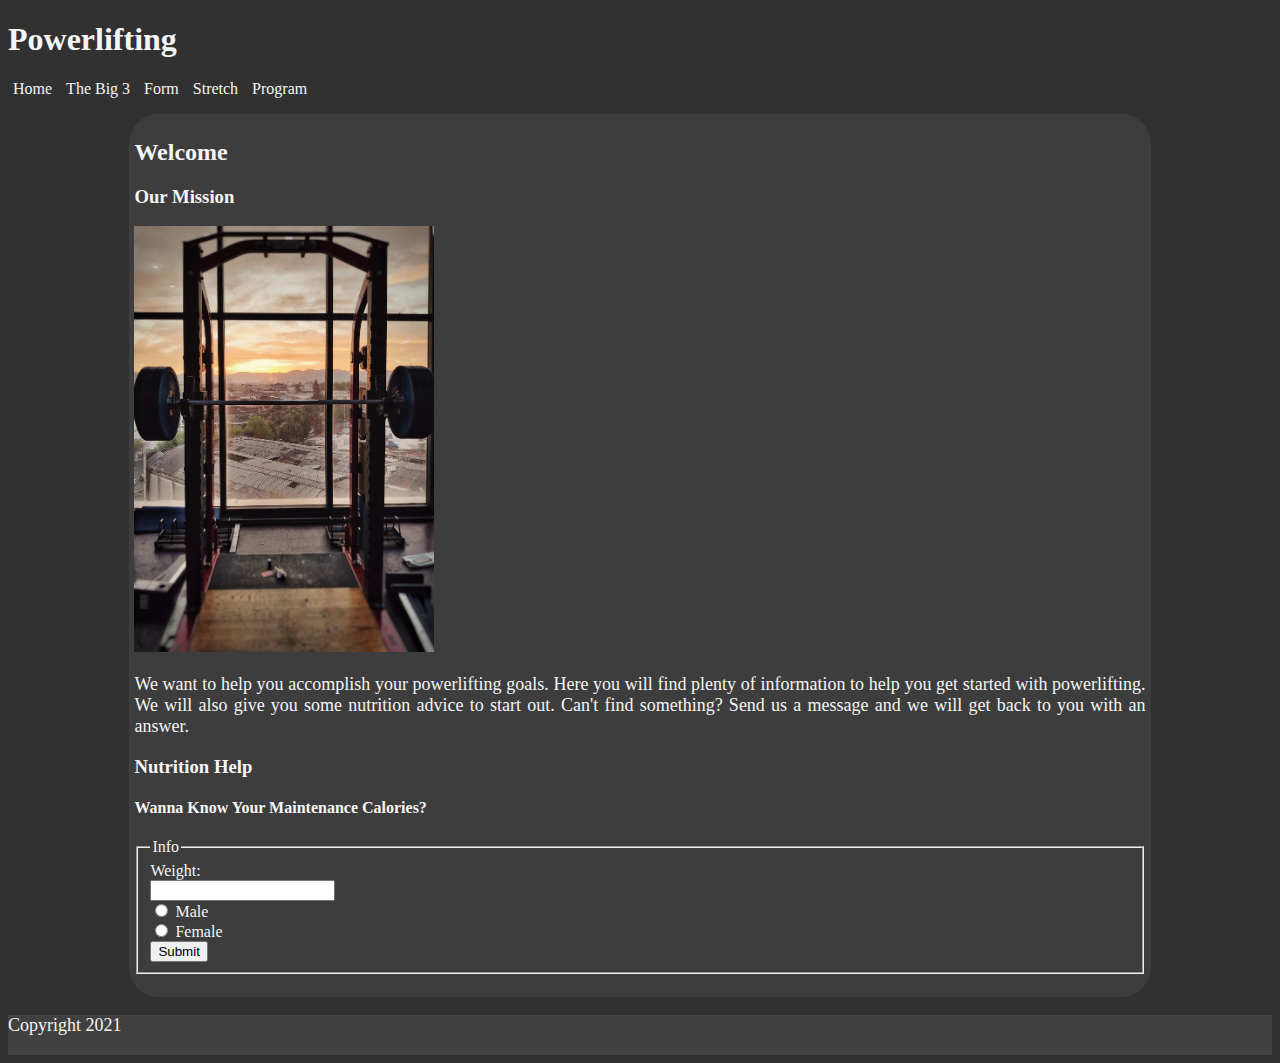
==== index.html @ 2e8fb16a "add protein info prompt" ====
<!DOCTYPE html>
<html lang="en">
    <head>
        <!--
            GIT417/418: Case Project 1 
            Author: Adriana Didden
            Date:May 24,2021
        -->
        <meta charset="UTF-8" />
        <title>Powerlifting | Home</title>
        <link rel="stylesheet" href="assets/style.css">
        <meta name="viewport" content="width=device-width, initial-scale=1.0">
    </head>
    <body>
        <header>
            <h1> Powerlifting</h1>
            <nav>
                <ul>
                    <li> 
                        <a href="index.html" >Home</a>
                    </li>
                    <li> 
                        <a href="big3.html" >The Big 3 </a>
                    </li>
                    <li> 
                        <a href="properform.html" >Form</a>
                    </li>
                    <li> 
                        <a href="stretching.html" > Stretch</a>
                    </li>
                    <li> 
                        <a href="program.html" >Program</a>
                    </li>
                </ul>
            </nav>
        </header>
        <main>
            <h2>Welcome</h2>
            <section>
                <h3>Our Mission</h3> 
                <img src="/assets/images/powerliftIMG.jpg" />
                <p>We want to help you accomplish your powerlifting goals. Here you will find plenty of information to help you get started with powerlifting. We will also give you some nutrition advice to start out. Can't find something? Send us a message and we will get back to you with an answer. </p>
            </section>
            <section>
                <h3>Nutrition Help</h3>
                <form>
                    <h4>Wanna Know Your Maintenance Calories?</h4>
                    <!--Script for this is in the script.js file which is in the assests folder-->
                    <!--New Script in caloriesFemale() and caloriesMale();-->
                    <fieldset>
                        <legend>Info</legend>
                        <label for="weight">Weight:</label><br>
                        <input type="number" id="weight" value="" /><br>
                        <input type="radio" id="male" name="gender" value="male">
                        <label for="male">Male</label><br>
                        <input type="radio" id="female" name="gender" value="female">
                        <label for="female">Female</label><br>

                        <input type="button" value="Submit" onclick="bothCals()"><!--onclick will trigger the mentioned function in JS-->
                    </fieldset>
                    <p id="weights"></p>
                    <p id="MyCals"></p>
                    <p id="protein"></p>
                </form>

            </section>
            
        </main>
        <footer>
            <p> Copyright 2021</p>
        </footer>
        <script src="assets\scripts\script.js"></script>
        <script src="assets/scripts/modernizr.custom.05819.js"></script>

    </body>
</html>
---- assets/style.css ----
body {
    background-color: rgb(49, 49, 49);
    color:whitesmoke;
}
header{
    width: max-content;
}
nav ul li{
    list-style: none;
    display: inline-block;
}
nav ul{
    padding:0px;
}
nav ul li a{
    text-decoration: none;
    color:whitesmoke;
    padding: 5px;
}
main{
    background-color: rgba(0, 225, 255, 0.8);
    border-radius: 30px;
    padding: 5px;
    width: 80%;
    margin:auto;
    height:70%;
}
footer{
    position: relative;
    left: 0;
    bottom: 0;
    width: 100%;
    background-color: rgb(65, 65, 65);
    color: whitesmoke;
    text-align: center;
    height: 40px;
}
img{
    max-width: 300px;
}
p{
    font-size: 18px;
}


@media only screen and (min-width: 767px) {
    main{
        background-color: rgb(65, 65, 65, .8);
        border-radius: 30px;
        padding: 5px;
        width: 80%;
        margin:auto;
    }
    img{
        width: 50%;
    }
    p{
        text-align: justify;
    }
  }
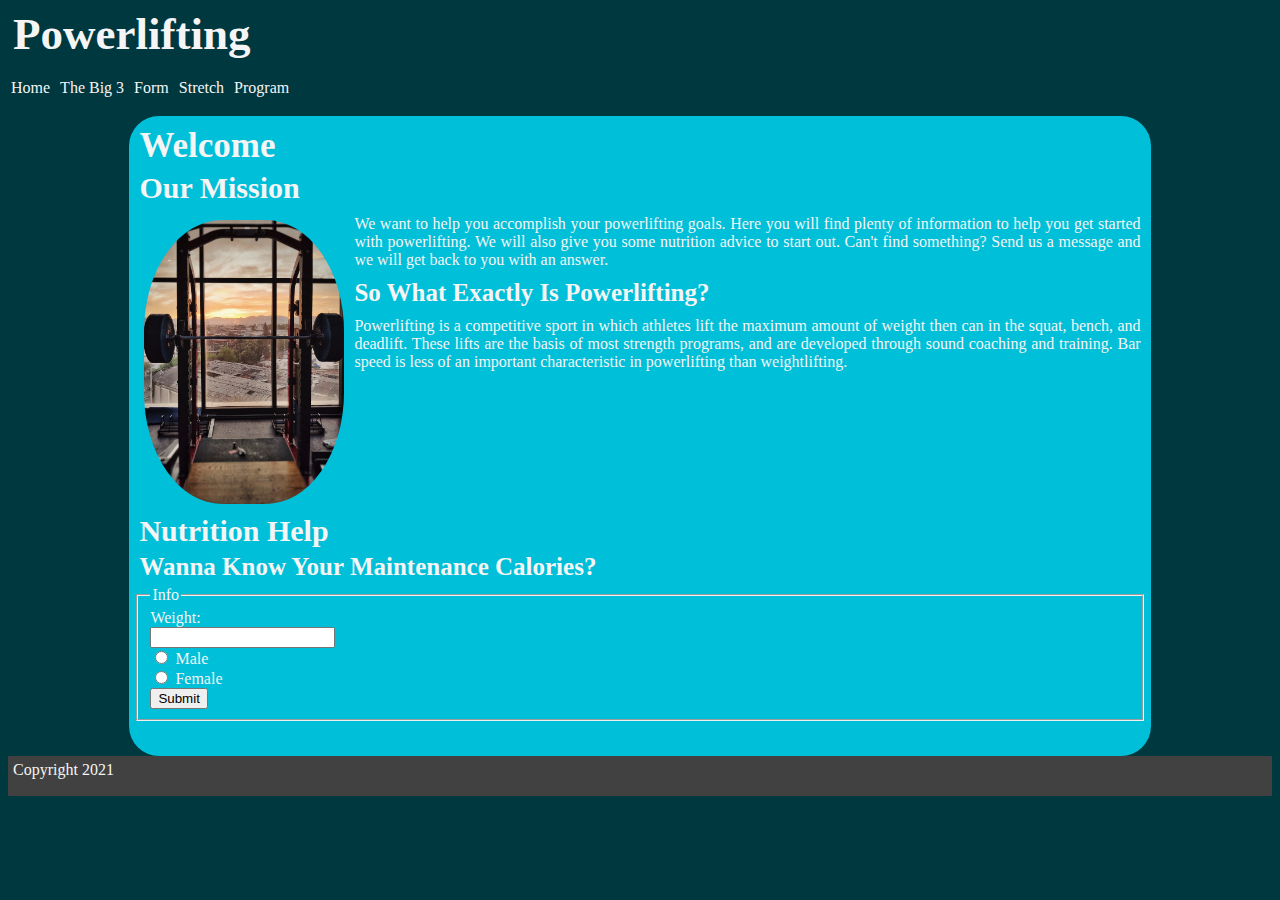
==== commit 14e4d40a: "added content to the program page" ====
--- a/index.html
+++ b/index.html
@@ -2,9 +2,9 @@
 <html lang="en">
     <head>
         <!--
-            GIT417/418: Case Project 1 
+            GIT417/418: Case Project 4
             Author: Adriana Didden
-            Date:May 24,2021
+            Date:June 8,2021
         -->
         <meta charset="UTF-8" />
         <title>Powerlifting | Home</title>
@@ -38,8 +38,10 @@
             <h2>Welcome</h2>
             <section>
                 <h3>Our Mission</h3> 
-                <img src="/assets/images/powerliftIMG.jpg" />
+                <img src="/assets/images/powerliftIMG.jpg" alt="" />
                 <p>We want to help you accomplish your powerlifting goals. Here you will find plenty of information to help you get started with powerlifting. We will also give you some nutrition advice to start out. Can't find something? Send us a message and we will get back to you with an answer. </p>
+                <h4>So What Exactly Is Powerlifting?</h4>
+                <p>Powerlifting is a competitive sport in which athletes lift the maximum amount of weight then can in the squat, bench, and deadlift. These lifts are the basis of most strength programs, and are developed through sound coaching and training. Bar speed is less of an important characteristic in powerlifting than weightlifting.</p>
             </section>
             <section>
                 <h3>Nutrition Help</h3>
--- a/assets/style.css
+++ b/assets/style.css
@@ -1,13 +1,15 @@
 body {
-    background-color: rgb(49, 49, 49);
+    background-color: rgba(0, 56, 63);
     color:whitesmoke;
 }
 header{
     width: max-content;
 }
+
 nav ul li{
     list-style: none;
     display: inline-block;
+    padding: 3px;
 }
 nav ul{
     padding:0px;
@@ -15,7 +17,8 @@
 nav ul li a{
     text-decoration: none;
     color:whitesmoke;
-    padding: 5px;
+    font-size: 16px;
+
 }
 main{
     background-color: rgba(0, 225, 255, 0.8);
@@ -25,27 +28,56 @@
     margin:auto;
     height:70%;
 }
+section{
+    display: block;
+    clear: both;
+}
 footer{
-    position: relative;
-    left: 0;
+    position:relative;
     bottom: 0;
     width: 100%;
     background-color: rgb(65, 65, 65);
     color: whitesmoke;
-    text-align: center;
     height: 40px;
 }
 img{
-    max-width: 300px;
+    max-width: 200px;
+    padding: 10px;
+    border-radius: 40%;
+}
+h1,h2,h3,h4,h5,h6 {
+    padding:0px;
+    margin: 5px;
+}
+h1{
+    font-size: 45px;
+
+}
+h2 {
+    font-size: 35px;
+}
+h3 {
+    font-size: 30px;
+}
+h4{
+    font-size:25px;
+}
+h5 {
+    font-size: 20px;
+}
+h6 {
+    font-size: 18px;
 }
 p{
-    font-size: 18px;
+    font-size: 16px;
+    padding: 5px;
+    margin: 0px;
 }
 
 
 @media only screen and (min-width: 767px) {
     main{
-        background-color: rgb(65, 65, 65, .8);
+        background-color: rgba(0, 225, 255, 0.8);
         border-radius: 30px;
         padding: 5px;
         width: 80%;
@@ -53,6 +85,8 @@
     }
     img{
         width: 50%;
+        float: left;
+
     }
     p{
         text-align: justify;
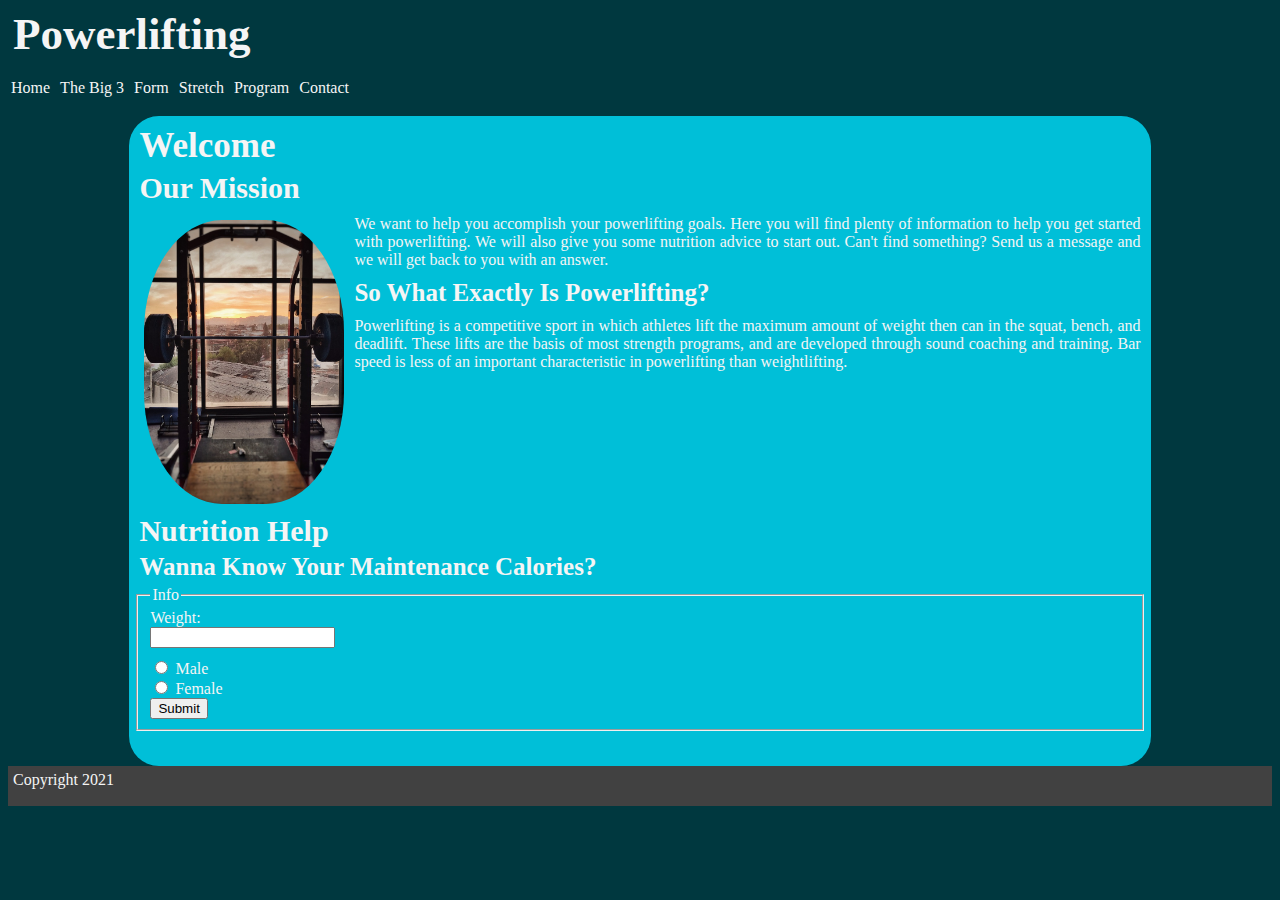
==== commit a5f39d9e: "added contact page, thanks page, script to validate that the user entered a last name, and script to" ====
--- a/index.html
+++ b/index.html
@@ -4,7 +4,7 @@
         <!--
             GIT417/418: Case Project 4
             Author: Adriana Didden
-            Date:June 8,2021
+            Date:June 9,2021
         -->
         <meta charset="UTF-8" />
         <title>Powerlifting | Home</title>
@@ -31,6 +31,9 @@
                     <li> 
                         <a href="program.html" >Program</a>
                     </li>
+                    <li>
+                        <a href="contact.html">Contact</a>
+                    </li>
                 </ul>
             </nav>
         </header>
@@ -48,11 +51,12 @@
                 <form>
                     <h4>Wanna Know Your Maintenance Calories?</h4>
                     <!--Script for this is in the script.js file which is in the assests folder-->
-                    <!--New Script in caloriesFemale() and caloriesMale();-->
+                    <!--New Script is in moreInfo();-->
                     <fieldset>
                         <legend>Info</legend>
                         <label for="weight">Weight:</label><br>
                         <input type="number" id="weight" value="" /><br>
+                        <p id=error></p>
                         <input type="radio" id="male" name="gender" value="male">
                         <label for="male">Male</label><br>
                         <input type="radio" id="female" name="gender" value="female">
@@ -62,7 +66,7 @@
                     </fieldset>
                     <p id="weights"></p>
                     <p id="MyCals"></p>
-                    <p id="protein"></p>
+                    <p id="proteinQuestion"></p>
                 </form>
 
             </section>
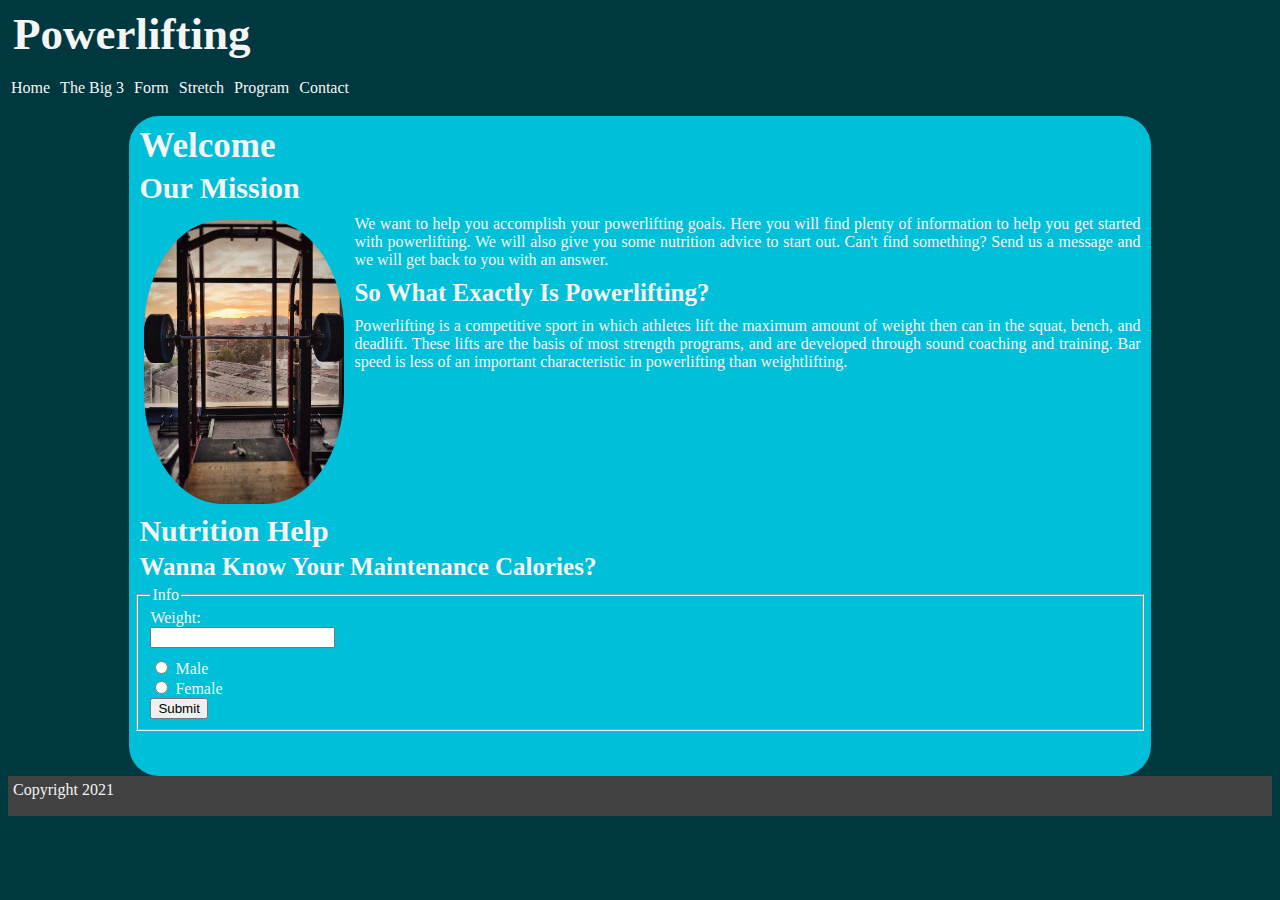
==== commit fc27893e: "fixed logic for getting gender" ====
--- a/index.html
+++ b/index.html
@@ -67,6 +67,8 @@
                     <p id="weights"></p>
                     <p id="MyCals"></p>
                     <p id="proteinQuestion"></p>
+
+                    <p id="result"></p>
                 </form>
 
             </section>
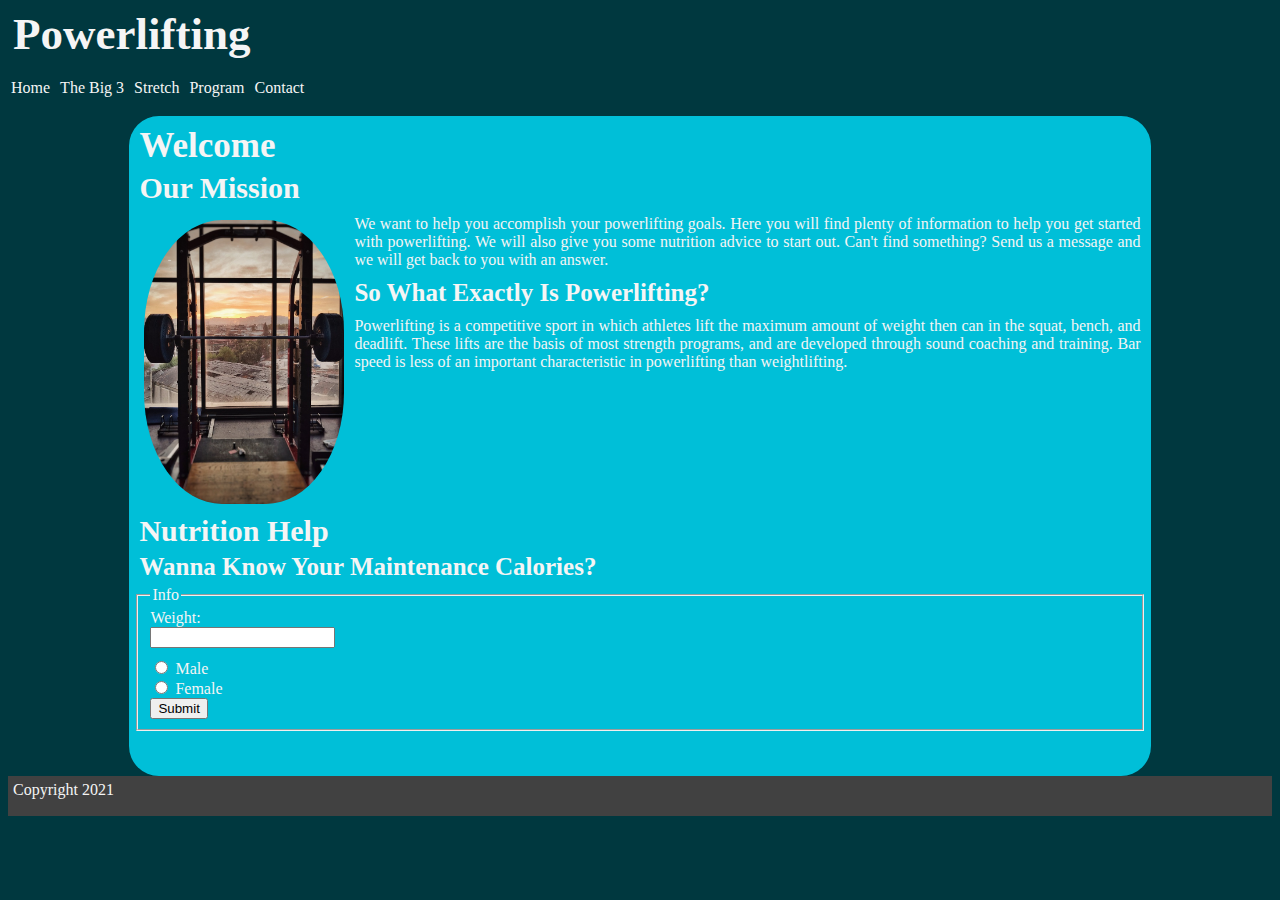
==== commit bd20aaa1: "deleted form page and updated navigation" ====
--- a/index.html
+++ b/index.html
@@ -2,9 +2,9 @@
 <html lang="en">
     <head>
         <!--
-            GIT417/418: Case Project 4
+            GIT417/418: Case Project 5
             Author: Adriana Didden
-            Date:June 9,2021
+            Date:June 13,2021
         -->
         <meta charset="UTF-8" />
         <title>Powerlifting | Home</title>
@@ -21,9 +21,6 @@
                     </li>
                     <li> 
                         <a href="big3.html" >The Big 3 </a>
-                    </li>
-                    <li> 
-                        <a href="properform.html" >Form</a>
                     </li>
                     <li> 
                         <a href="stretching.html" > Stretch</a>
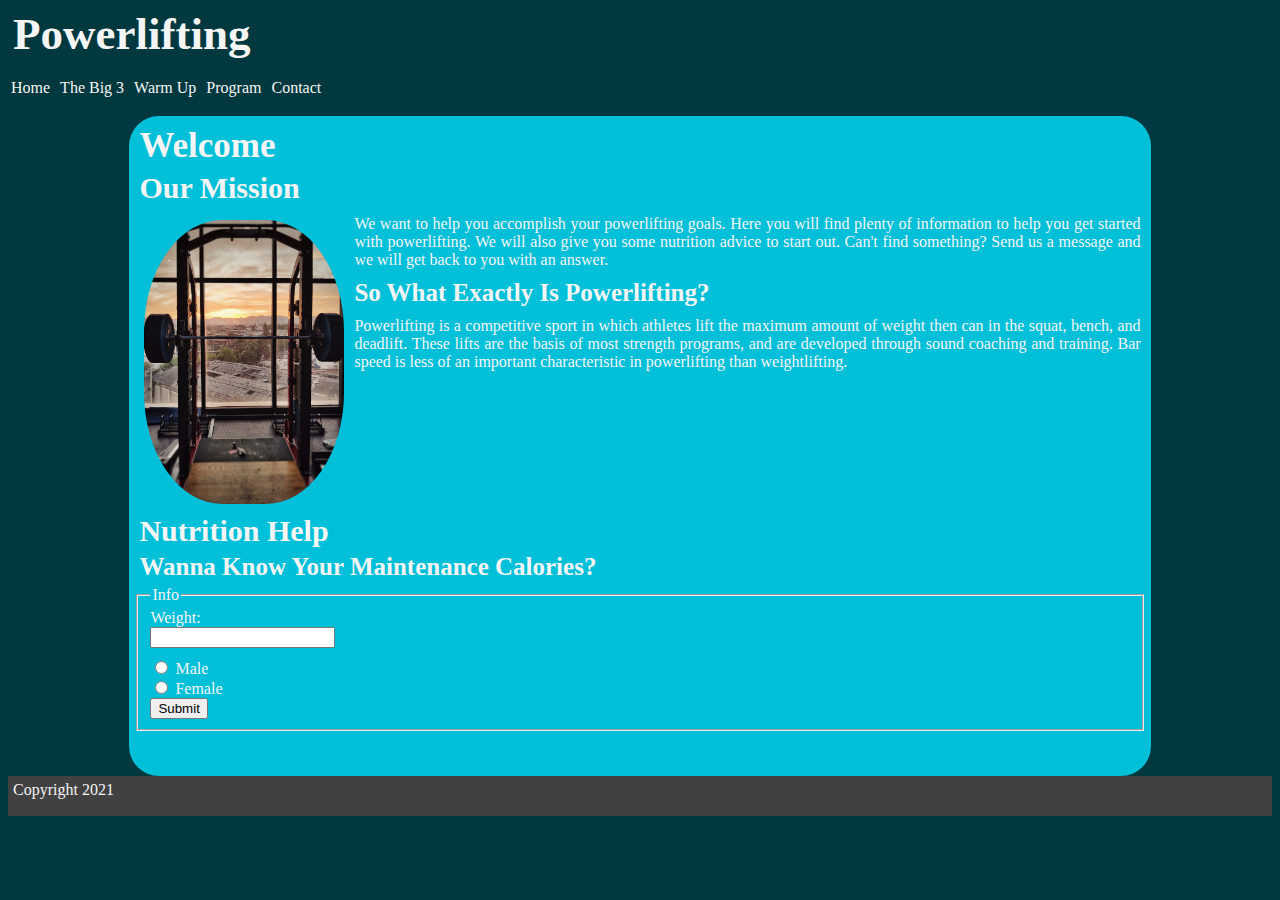
==== commit 546c93ba: "edited stretch page to warmup page" ====
--- a/index.html
+++ b/index.html
@@ -2,9 +2,9 @@
 <html lang="en">
     <head>
         <!--
-            GIT417/418: Case Project 5
+            GIT417/418: Case Project 6
             Author: Adriana Didden
-            Date:June 13,2021
+            Date:June 18,2021
         -->
         <meta charset="UTF-8" />
         <title>Powerlifting | Home</title>
@@ -23,7 +23,7 @@
                         <a href="big3.html" >The Big 3 </a>
                     </li>
                     <li> 
-                        <a href="stretching.html" > Stretch</a>
+                        <a href="warmup.html"> Warm Up</a>
                     </li>
                     <li> 
                         <a href="program.html" >Program</a>
@@ -45,10 +45,10 @@
             </section>
             <section>
                 <h3>Nutrition Help</h3>
-                <form>
+                <!--validation() called below in the form-->
+                <form name="calories" action=""> 
                     <h4>Wanna Know Your Maintenance Calories?</h4>
                     <!--Script for this is in the script.js file which is in the assests folder-->
-                    <!--New Script is in moreInfo();-->
                     <fieldset>
                         <legend>Info</legend>
                         <label for="weight">Weight:</label><br>
--- a/assets/style.css
+++ b/assets/style.css
@@ -82,6 +82,7 @@
         padding: 5px;
         width: 80%;
         margin:auto;
+        min-height: 400px;
     }
     img{
         width: 50%;
